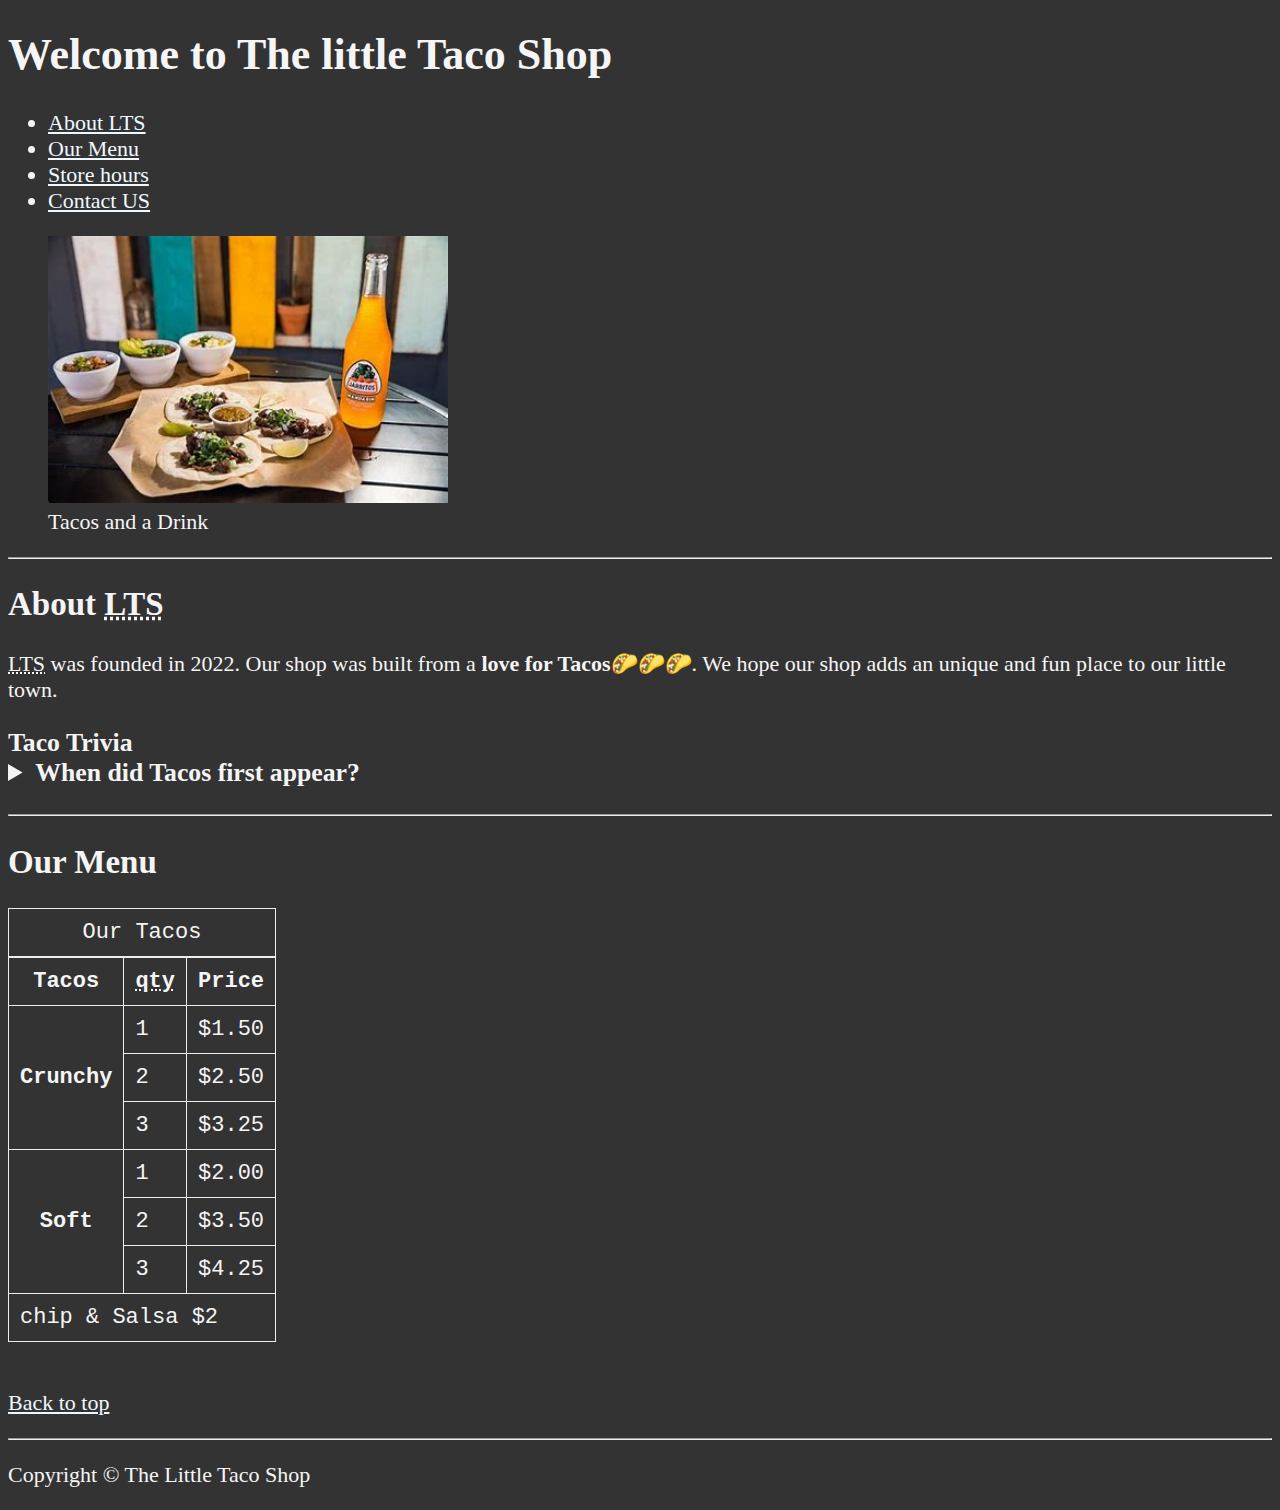
==== index.html @ 98ec06be "Initial Commit" ====
<!DOCTYPE html>
<html lang="en">
    <head>
        <meta charset="UTF-8">
        <meta name="Vivekbir">
        <meta name="description" content="The official website for The little Taco Shop">
        <title>The Little Taco Shop</title>
        <link rel="icon" href="" type="image/x-icon">
        <link rel="stylesheet" href="main.css">
    </head>

    <body>
        <header>
            <h1>Welcome to The little Taco Shop</h1>
            <nav>
                <ul>
                    <li>
                        <a href="#about">About <abbr title="The little Taco Shop">LTS</abbr></a>
                    </li>
                    <li>
                        <a href="#menu">Our Menu <abbr title="The little Taco Shop"></abbr></a>
                    </li>
                    <li>
                        <a href="/project/hours.html">Store hours <abbr title="The little Taco Shop"></abbr></a>
                    </li>
                    <li>
                        <a href="/project/contact.html">Contact US <abbr title="The little Taco Shop"></abbr></a>
                    </li>
                </ul>
            </nav>

            <figure>
                <img src="tacos.png" alt="Tacos and a drink" title="we love Tacos!" width="400" height="267">
                <figcaption>Tacos and a Drink</figcaption>
            </figure>
        </header>
        <hr>
        <main>
            <!--our content will go here-->
            <article id="about">
                <h2>About <abbr title="The Little Taco Shop">LTS</abbr></h2>

                <p>
                    <abbr title="The Little Taco Shop">LTS</abbr> was founded in <time datetime="2022">2022</time>. Our shop was built from a <strong>love for Tacos</strong>🌮🌮🌮. We hope our shop adds an unique and fun place to our little town.   
                </p> 
                <aside>
                    <h3>
                        Taco Trivia
                        <details>
                            <summary>
                                When did Tacos first appear?
                            </summary>
                            <p>The origin of tacos begins with corn. Sometime around 3,000 BC, Mexicans excavated the “Valle de Tehuac” in eastern Central Mexico and hybridized grasses to create the corn plant. Indigenous cultures viewed corn as the foundation of humanity or the seed of life. They revered corn because it quite literally kept them alive and dramatically improved their quality of life. </p>
                        </details>
                    </h3>
                </aside>
            </article>
            <hr>
            <article id="menu">
                <h2>Our Menu</h2>
                <table>
                    <caption>Our Tacos</caption>
                    <thead>
                        <tr>
                            <th>
                                Tacos
                            </th>
                            <th scope="col"><abbr title="Quantity">qty</abbr></th>

                            <th scope="col">Price</th>
                        </tr>

                    </thead>
                    <tbody>
                        <tr>
                            <th scope="row" rowspan="3">Crunchy</th>
                        
                            <td>1</td>
                            <td>$1.50</td>
                        </tr>
                        <tr>
                            <td>2</td>
                            <td>$2.50</td>
                        </tr>
                        <tr>
                            <td>3</td>
                            <td>$3.25</td>
                        </tr>
                        <tr>
                            <th scope="row" rowspan="3">Soft</th>
                        
                            <td>1</td>
                            <td>$2.00</td>
                        </tr>
                        <tr>
                            <td>2</td>
                            <td>$3.50</td>
                        </tr>
                        <tr>
                            <td>3</td>
                            <td>$4.25</td>
                        </tr>
                    </tbody>
                    <tfoot>
                        <tr>
                            <td colspan="3">    <!--table data-->
                                chip &amp; Salsa $2
                            </td>
                        </tr>
                    </tfoot>
                </table>
                <br>
                <p>
                    <a href="#">Back to top</a>
                </p>
            </article>
        </main>
        <hr>
        <footer>
            <p>
                Copyright &copy; The Little Taco Shop
            </p>
        </footer>
    </body>
</html>
---- main.css ----
html{
    font-size: 22px
}
body{
    background-color: #333;
    color: whitesmoke;
}
a{
    color: aliceblue;
}
a:visited{
    color: #fbf8f8;
}
a:hover, a:active {
    color: #c1ee0c;
}

table,tr,th,td,caption{
    border:1px solid #eee;
    font-family:"Courier new",courier,monospace;
    border-collapse: collapse;
    padding: 0.5rem;
}
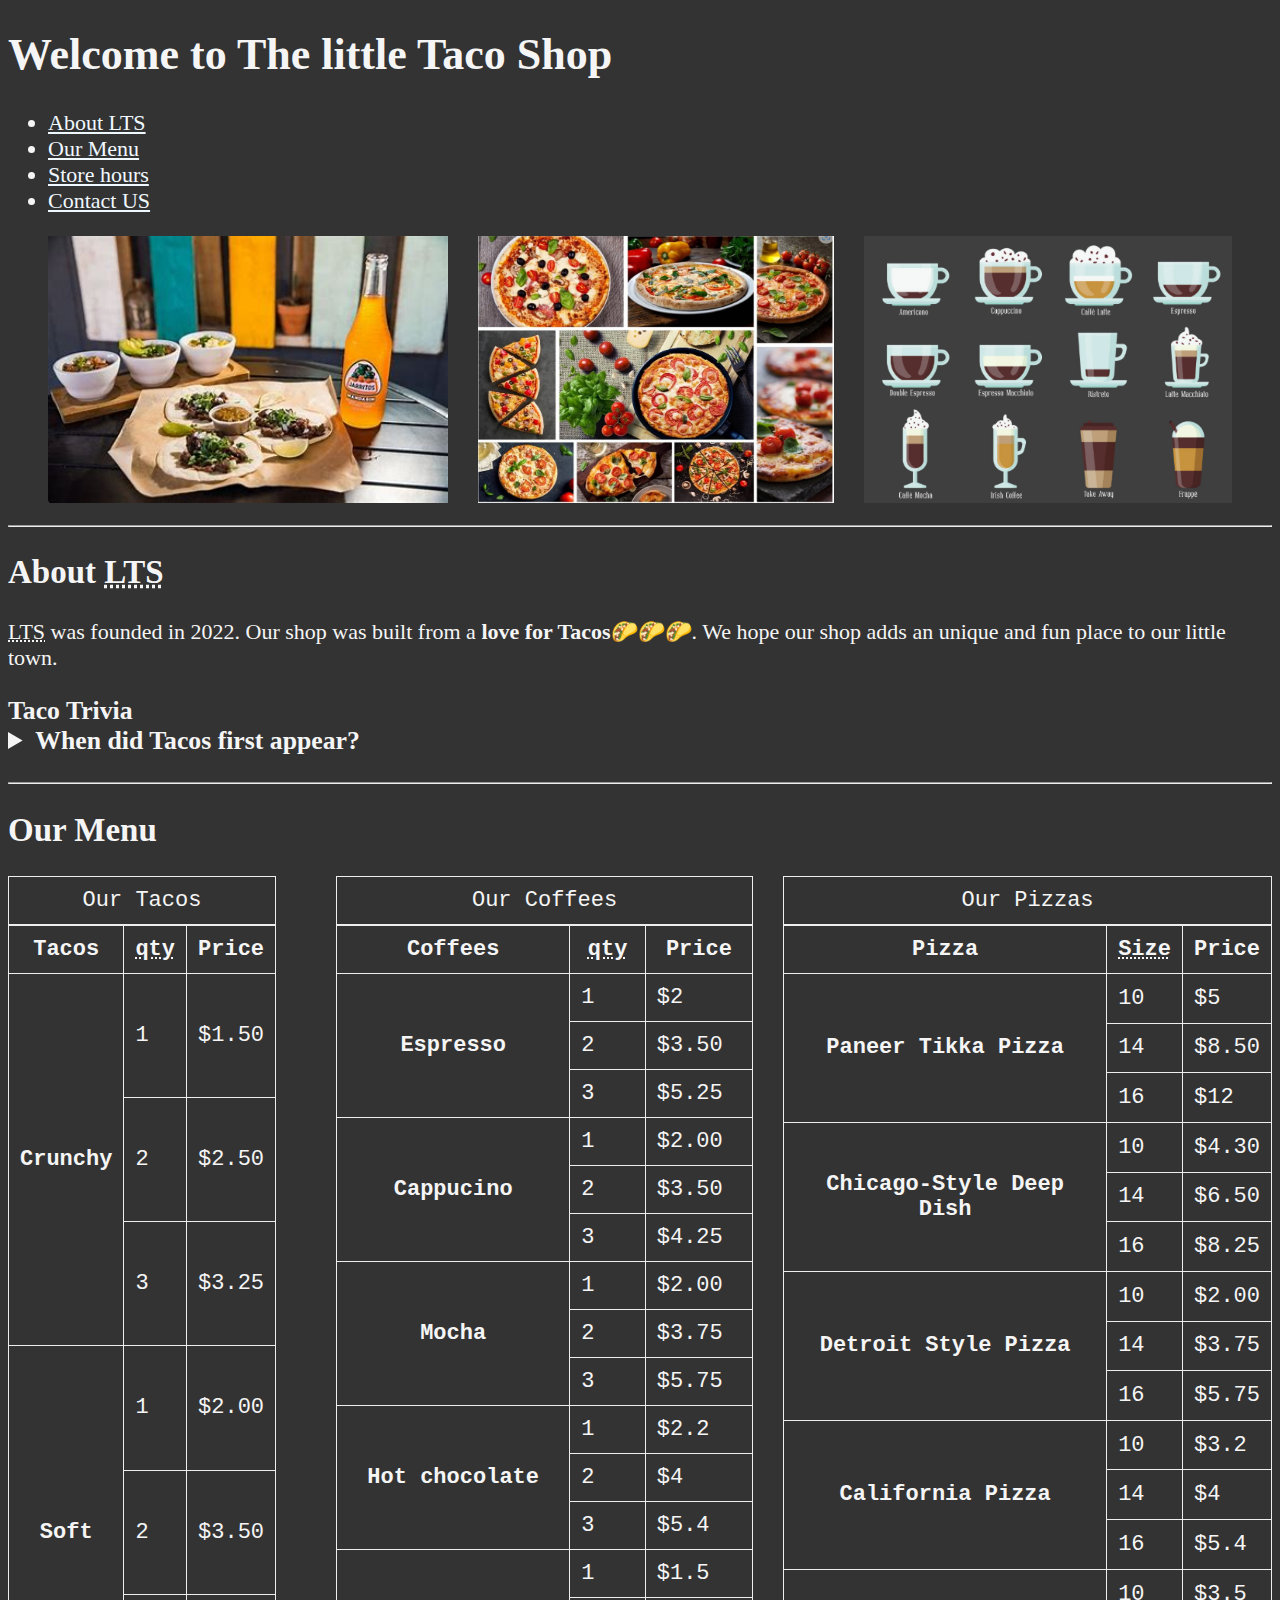
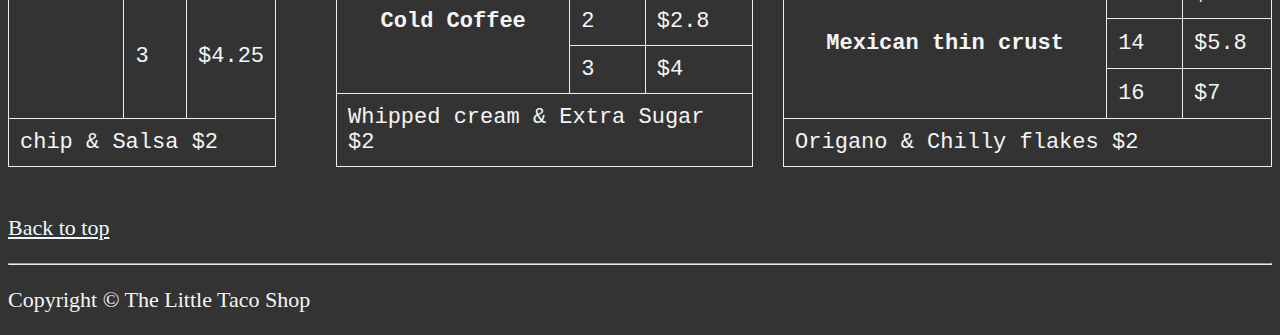
==== commit ade04ff7: "https://github.com/VivekbirN/project1" ====
--- a/index.html
+++ b/index.html
@@ -7,6 +7,23 @@
         <title>The Little Taco Shop</title>
         <link rel="icon" href="" type="image/x-icon">
         <link rel="stylesheet" href="main.css">
+        <style>
+            .tablecontainer{
+                display:flex;
+                gap: 30px;
+                justify-content: center;
+            }
+            .menupictures{
+                display: flex;
+                gap: 30px;
+                justify-content: center;
+            }
+            .figcaption{
+                display: block;
+                text-align: center;
+
+            }
+        </style>
     </head>
 
     <body>
@@ -30,8 +47,13 @@
             </nav>
 
             <figure>
-                <img src="tacos.png" alt="Tacos and a drink" title="we love Tacos!" width="400" height="267">
-                <figcaption>Tacos and a Drink</figcaption>
+                <div class="menupictures">
+                    <img src="tacos.png" alt="Tacos and a drink" title="we love Tacos!" width="400" height="267">
+                    
+                    <img src="pizza.png" alt="The variety of pizzas available" width="400" height="267">
+                    <img src="coffee.png" width="400" height="267">
+                    
+                </div>
             </figure>
         </header>
         <hr>
@@ -58,6 +80,7 @@
             <hr>
             <article id="menu">
                 <h2>Our Menu</h2>
+                <div class="tablecontainer">
                 <table>
                     <caption>Our Tacos</caption>
                     <thead>
@@ -109,6 +132,202 @@
                         </tr>
                     </tfoot>
                 </table>
+                <br>
+                <br>
+                <table>
+                    <caption>Our Coffees</caption>
+                    <thead>
+                        <tr>
+                            <th>
+                                Coffees
+                            </th>
+                            <th scope="col"><abbr title="Quantity">qty</abbr></th>
+
+                            <th scope="col">Price</th>
+                        </tr>
+
+                    </thead>
+                    <tbody>
+                        <tr>
+                            <th scope="row" rowspan="3">Espresso</th>
+                        
+                            <td>1</td>
+                            <td>$2</td>
+                        </tr>
+                        <tr>
+                            <td>2</td>
+                            <td>$3.50</td>
+                        </tr>
+                        <tr>
+                            <td>3</td>
+                            <td>$5.25</td>
+                        </tr>
+                        <tr>
+                            <th scope="row" rowspan="3">Cappucino</th>
+                        
+                            <td>1</td>
+                            <td>$2.00</td>
+                        </tr>
+                        <tr>
+                            <td>2</td>
+                            <td>$3.50</td>
+                        </tr>
+                        <tr>
+                            <td>3</td>
+                            <td>$4.25</td>
+                        </tr>
+
+                        <tr>
+                            <th scope="row" rowspan="3">Mocha</th>
+
+                            <td>1</td>
+                            <td>$2.00</td>
+                        </tr>
+                        <tr>
+                            <td>2</td>
+                            <td>$3.75</td>
+                        </tr>
+
+                        <tr>
+                            <td>3</td>
+                            <td>$5.75</td>
+                        </tr>
+
+                        <tr>
+                            <th scope="row" rowspan="3">Hot chocolate</th>
+
+                            <td>1</td>
+                            <td>$2.2</td>
+                        </tr>
+                        <tr>
+                            <td>2</td>
+                            <td>$4</td>
+                        </tr>
+                        <tr>
+                            <td>3</td>
+                            <td>$5.4</td>
+                        <tr>
+                            <th scope="row" rowspan="3">Cold Coffee</th>
+
+                            <td>1</td>
+                            <td>$1.5</td>
+                        </tr>
+                        <tr>
+                            <td>2</td>
+                            <td>$2.8</td>
+                        </tr>
+                        <tr>
+                            <td>3</td>
+                            <td>$4</td>
+                        </tr>
+
+                    </tbody>
+                    <tfoot>
+                        <tr>
+                            <td colspan="3">    <!--table data-->
+                                Whipped cream &amp; Extra Sugar $2
+                            </td>
+                        </tr>
+                    </tfoot>
+                </table>
+
+                <table>
+                    <caption>Our Pizzas</caption>
+                    <thead>
+                        <tr>
+                            <th>
+                                Pizza
+                            </th>
+                            <th scope="col"><abbr title="Inches">Size</abbr></th>
+
+                            <th scope="col">Price</th>
+                        </tr>
+
+                    </thead>
+                    <tbody>
+                        <tr>
+                            <th scope="row" rowspan="3">Paneer Tikka Pizza</th>
+                        
+                            <td>10</td>
+                            <td>$5</td>
+                        </tr>
+                        <tr>
+                            <td>14</td>
+                            <td>$8.50</td>
+                        </tr>
+                        <tr>
+                            <td>16</td>
+                            <td>$12</td>
+                        </tr>
+                        <tr>
+                            <th scope="row" rowspan="3">Chicago-Style Deep Dish</th>
+                        
+                            <td>10</td>
+                            <td>$4.30</td>
+                        </tr>
+                        <tr>
+                            <td>14</td>
+                            <td>$6.50</td>
+                        </tr>
+                        <tr>
+                            <td>16</td>
+                            <td>$8.25</td>
+                        </tr>
+
+                        <tr>
+                            <th scope="row" rowspan="3">Detroit Style Pizza</th>
+
+                            <td>10</td>
+                            <td>$2.00</td>
+                        </tr>
+                        <tr>
+                            <td>14</td>
+                            <td>$3.75</td>
+                        </tr>
+
+                        <tr>
+                            <td>16</td>
+                            <td>$5.75</td>
+                        </tr>
+
+                        <tr>
+                            <th scope="row" rowspan="3">California Pizza</th>
+
+                            <td>10</td>
+                            <td>$3.2</td>
+                        </tr>
+                        <tr>
+                            <td>14</td>
+                            <td>$4</td>
+                        </tr>
+                        <tr>
+                            <td>16</td>
+                            <td>$5.4</td>
+                        <tr>
+                            <th scope="row" rowspan="3">Mexican thin crust</th>
+
+                            <td>10</td>
+                            <td>$3.5</td>
+                        </tr>
+                        <tr>
+                            <td>14</td>
+                            <td>$5.8</td>
+                        </tr>
+                        <tr>
+                            <td>16</td>
+                            <td>$7</td>
+                        </tr>
+
+                    </tbody>
+                    <tfoot>
+                        <tr>
+                            <td colspan="3">    <!--table data-->
+                                Origano &amp; Chilly flakes $2
+                            </td>
+                        </tr>
+                    </tfoot>
+                </table>
+            </div>
                 <br>
                 <p>
                     <a href="#">Back to top</a>
--- a/main.css
+++ b/main.css
@@ -20,4 +20,5 @@
     font-family:"Courier new",courier,monospace;
     border-collapse: collapse;
     padding: 0.5rem;
-}+}
+
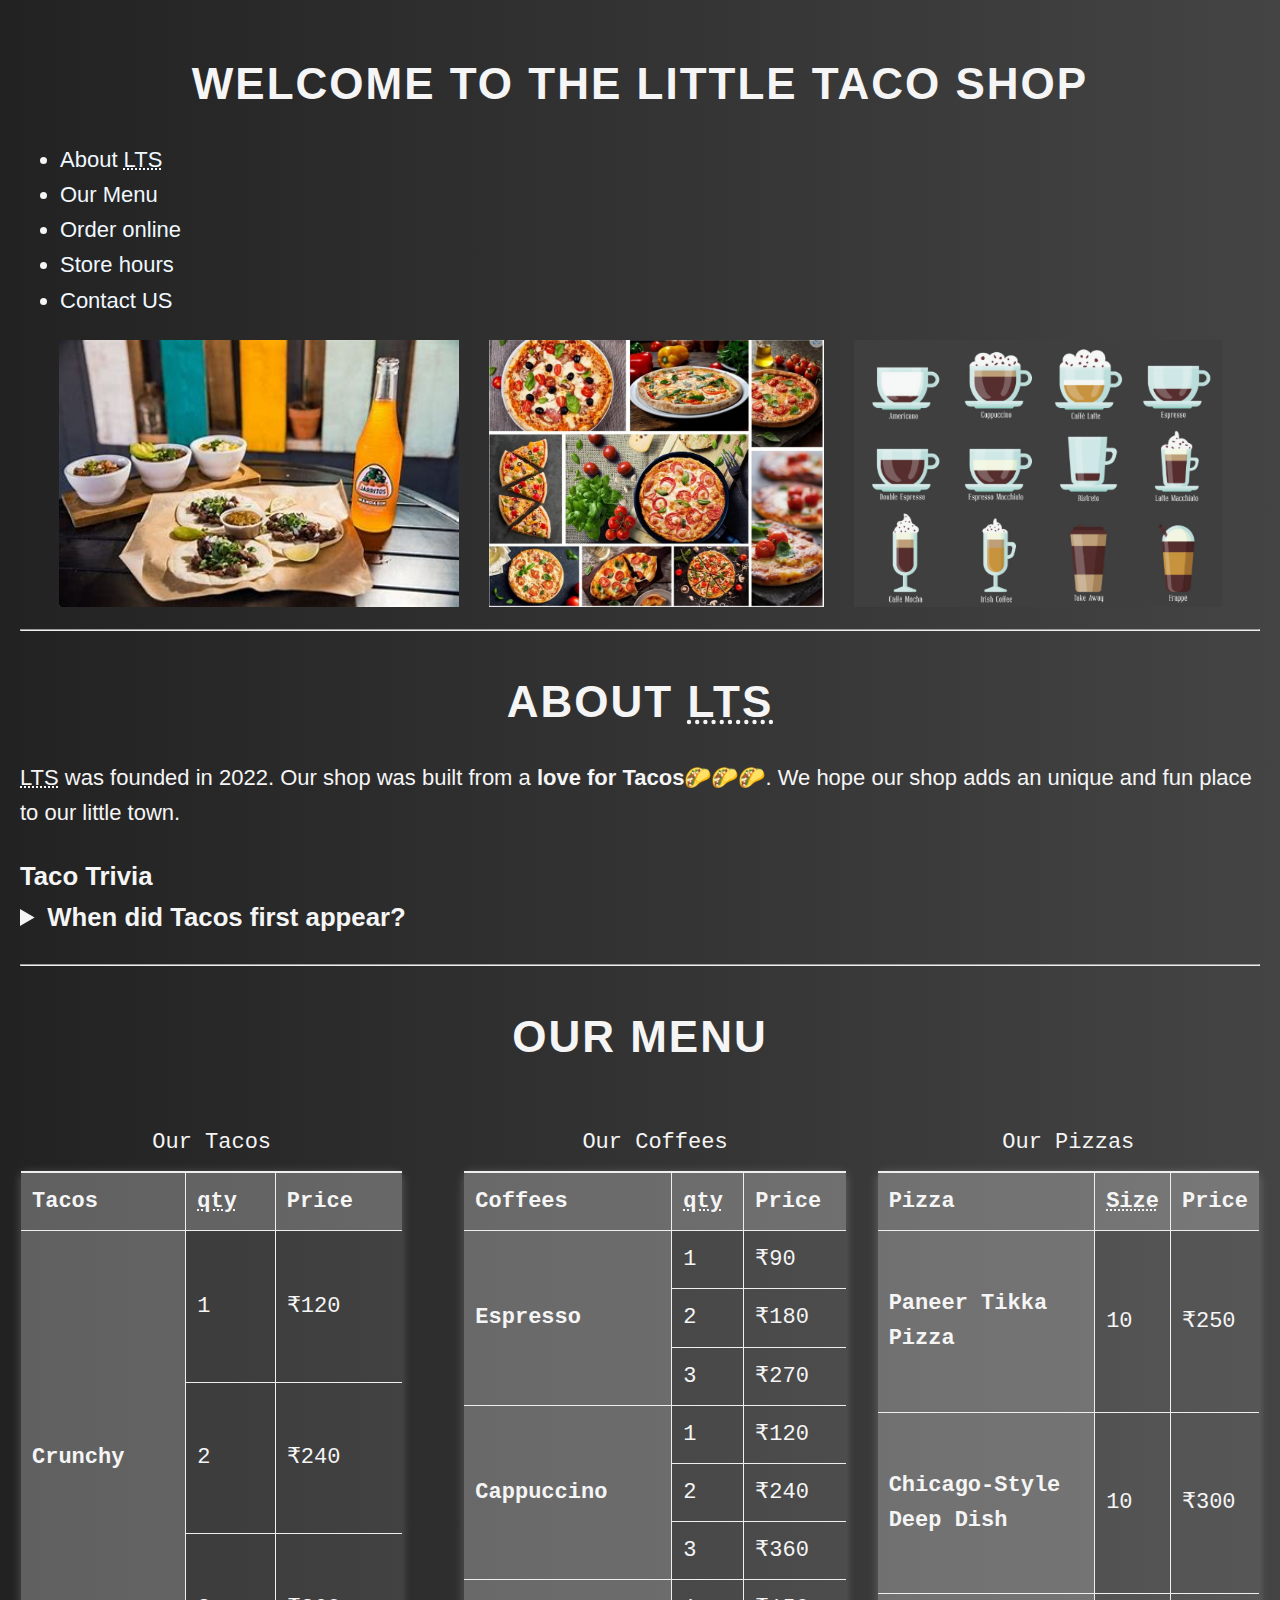
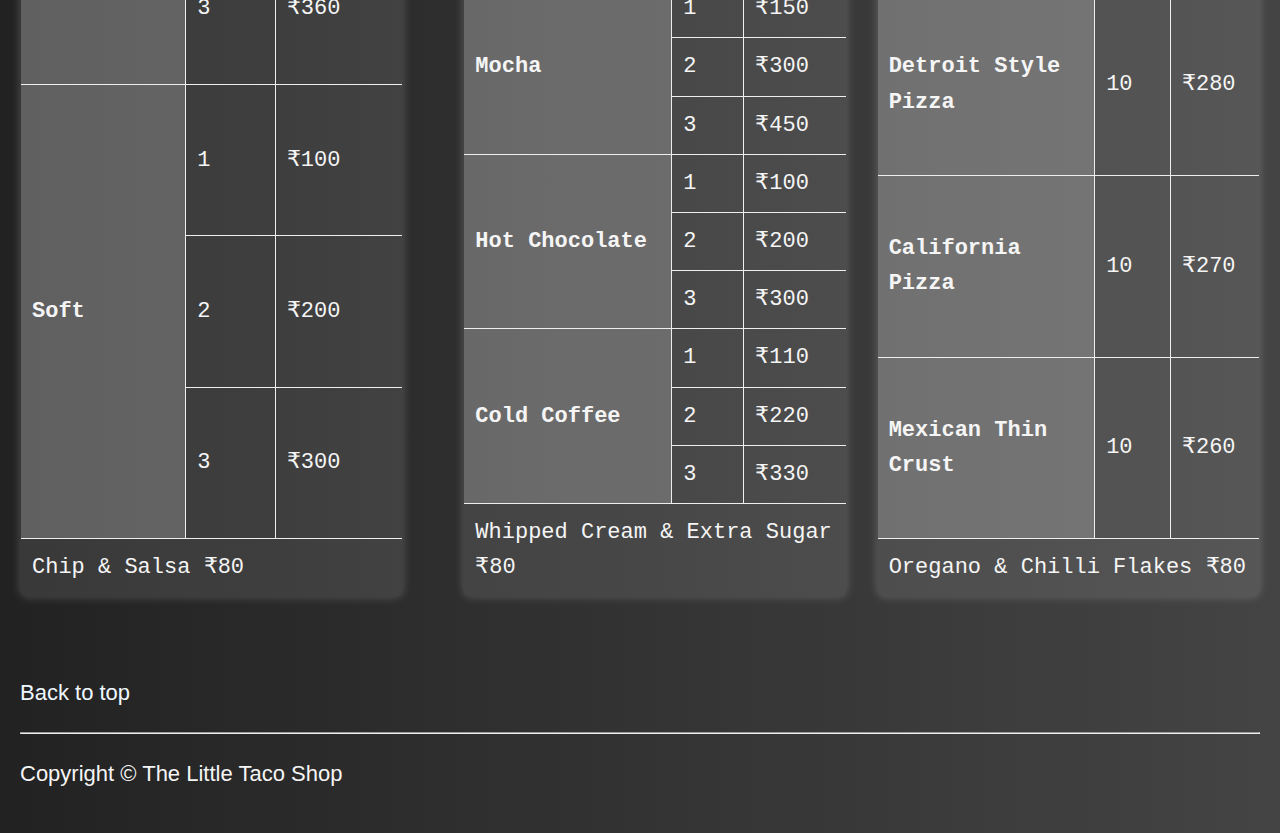
==== commit 422b95fd: "https://github.com/VivekbirN/project1" ====
--- a/index.html
+++ b/index.html
@@ -38,6 +38,9 @@
                         <a href="#menu">Our Menu <abbr title="The little Taco Shop"></abbr></a>
                     </li>
                     <li>
+                        <a href="/project/order.html">Order online</a>
+                    </li>
+                    <li>
                         <a href="/project/hours.html">Store hours <abbr title="The little Taco Shop"></abbr></a>
                     </li>
                     <li>
@@ -81,258 +84,181 @@
             <article id="menu">
                 <h2>Our Menu</h2>
                 <div class="tablecontainer">
-                <table>
-                    <caption>Our Tacos</caption>
-                    <thead>
-                        <tr>
-                            <th>
-                                Tacos
-                            </th>
-                            <th scope="col"><abbr title="Quantity">qty</abbr></th>
-
-                            <th scope="col">Price</th>
-                        </tr>
-
-                    </thead>
-                    <tbody>
-                        <tr>
-                            <th scope="row" rowspan="3">Crunchy</th>
-                        
-                            <td>1</td>
-                            <td>$1.50</td>
-                        </tr>
-                        <tr>
-                            <td>2</td>
-                            <td>$2.50</td>
-                        </tr>
-                        <tr>
-                            <td>3</td>
-                            <td>$3.25</td>
-                        </tr>
-                        <tr>
-                            <th scope="row" rowspan="3">Soft</th>
-                        
-                            <td>1</td>
-                            <td>$2.00</td>
-                        </tr>
-                        <tr>
-                            <td>2</td>
-                            <td>$3.50</td>
-                        </tr>
-                        <tr>
-                            <td>3</td>
-                            <td>$4.25</td>
-                        </tr>
-                    </tbody>
-                    <tfoot>
-                        <tr>
-                            <td colspan="3">    <!--table data-->
-                                chip &amp; Salsa $2
-                            </td>
-                        </tr>
-                    </tfoot>
-                </table>
-                <br>
-                <br>
-                <table>
-                    <caption>Our Coffees</caption>
-                    <thead>
-                        <tr>
-                            <th>
-                                Coffees
-                            </th>
-                            <th scope="col"><abbr title="Quantity">qty</abbr></th>
-
-                            <th scope="col">Price</th>
-                        </tr>
-
-                    </thead>
-                    <tbody>
-                        <tr>
-                            <th scope="row" rowspan="3">Espresso</th>
-                        
-                            <td>1</td>
-                            <td>$2</td>
-                        </tr>
-                        <tr>
-                            <td>2</td>
-                            <td>$3.50</td>
-                        </tr>
-                        <tr>
-                            <td>3</td>
-                            <td>$5.25</td>
-                        </tr>
-                        <tr>
-                            <th scope="row" rowspan="3">Cappucino</th>
-                        
-                            <td>1</td>
-                            <td>$2.00</td>
-                        </tr>
-                        <tr>
-                            <td>2</td>
-                            <td>$3.50</td>
-                        </tr>
-                        <tr>
-                            <td>3</td>
-                            <td>$4.25</td>
-                        </tr>
-
-                        <tr>
-                            <th scope="row" rowspan="3">Mocha</th>
-
-                            <td>1</td>
-                            <td>$2.00</td>
-                        </tr>
-                        <tr>
-                            <td>2</td>
-                            <td>$3.75</td>
-                        </tr>
-
-                        <tr>
-                            <td>3</td>
-                            <td>$5.75</td>
-                        </tr>
-
-                        <tr>
-                            <th scope="row" rowspan="3">Hot chocolate</th>
-
-                            <td>1</td>
-                            <td>$2.2</td>
-                        </tr>
-                        <tr>
-                            <td>2</td>
-                            <td>$4</td>
-                        </tr>
-                        <tr>
-                            <td>3</td>
-                            <td>$5.4</td>
-                        <tr>
-                            <th scope="row" rowspan="3">Cold Coffee</th>
-
-                            <td>1</td>
-                            <td>$1.5</td>
-                        </tr>
-                        <tr>
-                            <td>2</td>
-                            <td>$2.8</td>
-                        </tr>
-                        <tr>
-                            <td>3</td>
-                            <td>$4</td>
-                        </tr>
-
-                    </tbody>
-                    <tfoot>
-                        <tr>
-                            <td colspan="3">    <!--table data-->
-                                Whipped cream &amp; Extra Sugar $2
-                            </td>
-                        </tr>
-                    </tfoot>
-                </table>
-
-                <table>
-                    <caption>Our Pizzas</caption>
-                    <thead>
-                        <tr>
-                            <th>
-                                Pizza
-                            </th>
-                            <th scope="col"><abbr title="Inches">Size</abbr></th>
-
-                            <th scope="col">Price</th>
-                        </tr>
-
-                    </thead>
-                    <tbody>
-                        <tr>
-                            <th scope="row" rowspan="3">Paneer Tikka Pizza</th>
-                        
-                            <td>10</td>
-                            <td>$5</td>
-                        </tr>
-                        <tr>
-                            <td>14</td>
-                            <td>$8.50</td>
-                        </tr>
-                        <tr>
-                            <td>16</td>
-                            <td>$12</td>
-                        </tr>
-                        <tr>
-                            <th scope="row" rowspan="3">Chicago-Style Deep Dish</th>
-                        
-                            <td>10</td>
-                            <td>$4.30</td>
-                        </tr>
-                        <tr>
-                            <td>14</td>
-                            <td>$6.50</td>
-                        </tr>
-                        <tr>
-                            <td>16</td>
-                            <td>$8.25</td>
-                        </tr>
-
-                        <tr>
-                            <th scope="row" rowspan="3">Detroit Style Pizza</th>
-
-                            <td>10</td>
-                            <td>$2.00</td>
-                        </tr>
-                        <tr>
-                            <td>14</td>
-                            <td>$3.75</td>
-                        </tr>
-
-                        <tr>
-                            <td>16</td>
-                            <td>$5.75</td>
-                        </tr>
-
-                        <tr>
-                            <th scope="row" rowspan="3">California Pizza</th>
-
-                            <td>10</td>
-                            <td>$3.2</td>
-                        </tr>
-                        <tr>
-                            <td>14</td>
-                            <td>$4</td>
-                        </tr>
-                        <tr>
-                            <td>16</td>
-                            <td>$5.4</td>
-                        <tr>
-                            <th scope="row" rowspan="3">Mexican thin crust</th>
-
-                            <td>10</td>
-                            <td>$3.5</td>
-                        </tr>
-                        <tr>
-                            <td>14</td>
-                            <td>$5.8</td>
-                        </tr>
-                        <tr>
-                            <td>16</td>
-                            <td>$7</td>
-                        </tr>
-
-                    </tbody>
-                    <tfoot>
-                        <tr>
-                            <td colspan="3">    <!--table data-->
-                                Origano &amp; Chilly flakes $2
-                            </td>
-                        </tr>
-                    </tfoot>
-                </table>
-            </div>
+                    <table>
+                        <caption>Our Tacos</caption>
+                        <thead>
+                            <tr>
+                                <th>Tacos</th>
+                                <th scope="col"><abbr title="Quantity">qty</abbr></th>
+                                <th scope="col">Price</th>
+                            </tr>
+                        </thead>
+                        <tbody>
+                            <tr>
+                                <th scope="row" rowspan="3">Crunchy</th>
+                                <td>1</td>
+                                <td>₹120</td>
+                            </tr>
+                            <tr>
+                                <td>2</td>
+                                <td>₹240</td>
+                            </tr>
+                            <tr>
+                                <td>3</td>
+                                <td>₹360</td>
+                            </tr>
+                            <tr>
+                                <th scope="row" rowspan="3">Soft</th>
+                                <td>1</td>
+                                <td>₹100</td>
+                            </tr>
+                            <tr>
+                                <td>2</td>
+                                <td>₹200</td>
+                            </tr>
+                            <tr>
+                                <td>3</td>
+                                <td>₹300</td>
+                            </tr>
+                        </tbody>
+                        <tfoot>
+                            <tr>
+                                <td colspan="3">Chip &amp; Salsa ₹80</td>
+                            </tr>
+                        </tfoot>
+                    </table>
+                    <br><br>
+                    <table>
+                        <caption>Our Coffees</caption>
+                        <thead>
+                            <tr>
+                                <th>Coffees</th>
+                                <th scope="col"><abbr title="Quantity">qty</abbr></th>
+                                <th scope="col">Price</th>
+                            </tr>
+                        </thead>
+                        <tbody>
+                            <tr>
+                                <th scope="row" rowspan="3">Espresso</th>
+                                <td>1</td>
+                                <td>₹90</td>
+                            </tr>
+                            <tr>
+                                <td>2</td>
+                                <td>₹180</td>
+                            </tr>
+                            <tr>
+                                <td>3</td>
+                                <td>₹270</td>
+                            </tr>
+                            <tr>
+                                <th scope="row" rowspan="3">Cappuccino</th>
+                                <td>1</td>
+                                <td>₹120</td>
+                            </tr>
+                            <tr>
+                                <td>2</td>
+                                <td>₹240</td>
+                            </tr>
+                            <tr>
+                                <td>3</td>
+                                <td>₹360</td>
+                            </tr>
+                            <tr>
+                                <th scope="row" rowspan="3">Mocha</th>
+                                <td>1</td>
+                                <td>₹150</td>
+                            </tr>
+                            <tr>
+                                <td>2</td>
+                                <td>₹300</td>
+                            </tr>
+                            <tr>
+                                <td>3</td>
+                                <td>₹450</td>
+                            </tr>
+                            <tr>
+                                <th scope="row" rowspan="3">Hot Chocolate</th>
+                                <td>1</td>
+                                <td>₹100</td>
+                            </tr>
+                            <tr>
+                                <td>2</td>
+                                <td>₹200</td>
+                            </tr>
+                            <tr>
+                                <td>3</td>
+                                <td>₹300</td>
+                            </tr>
+                            <tr>
+                                <th scope="row" rowspan="3">Cold Coffee</th>
+                                <td>1</td>
+                                <td>₹110</td>
+                            </tr>
+                            <tr>
+                                <td>2</td>
+                                <td>₹220</td>
+                            </tr>
+                            <tr>
+                                <td>3</td>
+                                <td>₹330</td>
+                            </tr>
+                        </tbody>
+                        <tfoot>
+                            <tr>
+                                <td colspan="3">Whipped Cream &amp; Extra Sugar ₹80</td>
+                            </tr>
+                        </tfoot>
+                    </table>
+                    <table>
+                        <caption>Our Pizzas</caption>
+                        <thead>
+                            <tr>
+                                <th>Pizza</th>
+                                <th scope="col"><abbr title="Inches">Size</abbr></th>
+                                <th scope="col">Price</th>
+                            </tr>
+                        </thead>
+                        <tbody>
+                            <tr>
+                                <th scope="row">Paneer Tikka Pizza</th>
+                                <td>10</td>
+                                <td>₹250</td>
+                            </tr>
+                            <tr>
+                                <th scope="row">Chicago-Style Deep Dish</th>
+                                <td>10</td>
+                                <td>₹300</td>
+                            </tr>
+                            <tr>
+                                <th scope="row">Detroit Style Pizza</th>
+                                <td>10</td>
+                                <td>₹280</td>
+                            </tr>
+                            <tr>
+                                <th scope="row">California Pizza</th>
+                                <td>10</td>
+                                <td>₹270</td>
+                            </tr>
+                            <tr>
+                                <th scope="row">Mexican Thin Crust</th>
+                                <td>10</td>
+                                <td>₹260</td>
+                            </tr>
+                        </tbody>
+                        <tfoot>
+                            <tr>
+                                <td colspan="3">Oregano &amp; Chilli Flakes ₹80</td>
+                            </tr>
+                        </tfoot>
+                    </table>
+                </div>
                 <br>
                 <p>
                     <a href="#">Back to top</a>
                 </p>
             </article>
+            
         </main>
         <hr>
         <footer>
--- a/main.css
+++ b/main.css
@@ -1,19 +1,87 @@
-html{
-    font-size: 22px
+html {
+    font-size: 22px;
+    scroll-behavior: smooth;
 }
-body{
-    background-color: #333;
+
+body {
+    background: linear-gradient(to right, #222, #444);  /* Smooth Dark Gradient */
     color: whitesmoke;
+    font-family: 'Poppins', sans-serif;
+    margin: 0;
+    padding: 20px;
+    line-height: 1.6;
 }
-a{
+
+/* Links */
+a {
     color: aliceblue;
+    text-decoration: none;
+    transition: color 0.3s ease-in-out, transform 0.2s;
 }
-a:visited{
-    color: #fbf8f8;
+
+a:visited {
+    color: #eaeaea;
 }
+
 a:hover, a:active {
-    color: #c1ee0c;
+    color: #eea60c;
+    transform: scale(1.1);  /* Slight zoom effect */
 }
+
+/* Table Styling */
+table {
+    width: 100%;
+    max-width: 800px;
+    margin: 20px auto;
+    border-collapse: collapse;
+    background: rgba(255, 255, 255, 0.1);  /* Light transparent background */
+    border-radius: 8px;
+    overflow: hidden;
+    box-shadow: 0 0 10px rgba(255, 255, 255, 0.2);
+}
+
+th, td {
+    border: 1px solid #eee;
+    padding: 12px;
+    text-align: left;
+    font-family: "Courier New", Courier, monospace;
+    transition: background 0.3s;
+}
+
+th {
+    background: rgba(255, 255, 255, 0.2);
+    font-weight: bold;
+}
+
+td:hover {
+    background: rgba(255, 255, 255, 0.15);  /* Highlight row on hover */
+}
+
+/* Add a nice title effect */
+h1, h2 {
+    text-align: center;
+    font-size: 2rem;
+    text-transform: uppercase;
+    letter-spacing: 2px;
+    margin-bottom: 20px;
+}
+
+/* Button Enhancements */
+button {
+    background: #c1ee0c;
+    border: none;
+    padding: 10px 20px;
+    font-size: 18px;
+    cursor: pointer;
+    border-radius: 5px;
+    transition: background 0.3s, transform 0.2s;
+}
+
+button:hover {
+    background: #d87709;
+    transform: scale(1.05);
+}
+
 
 table,tr,th,td,caption{
     border:1px solid #eee;
@@ -22,3 +90,5 @@
     padding: 0.5rem;
 }
 
+
+
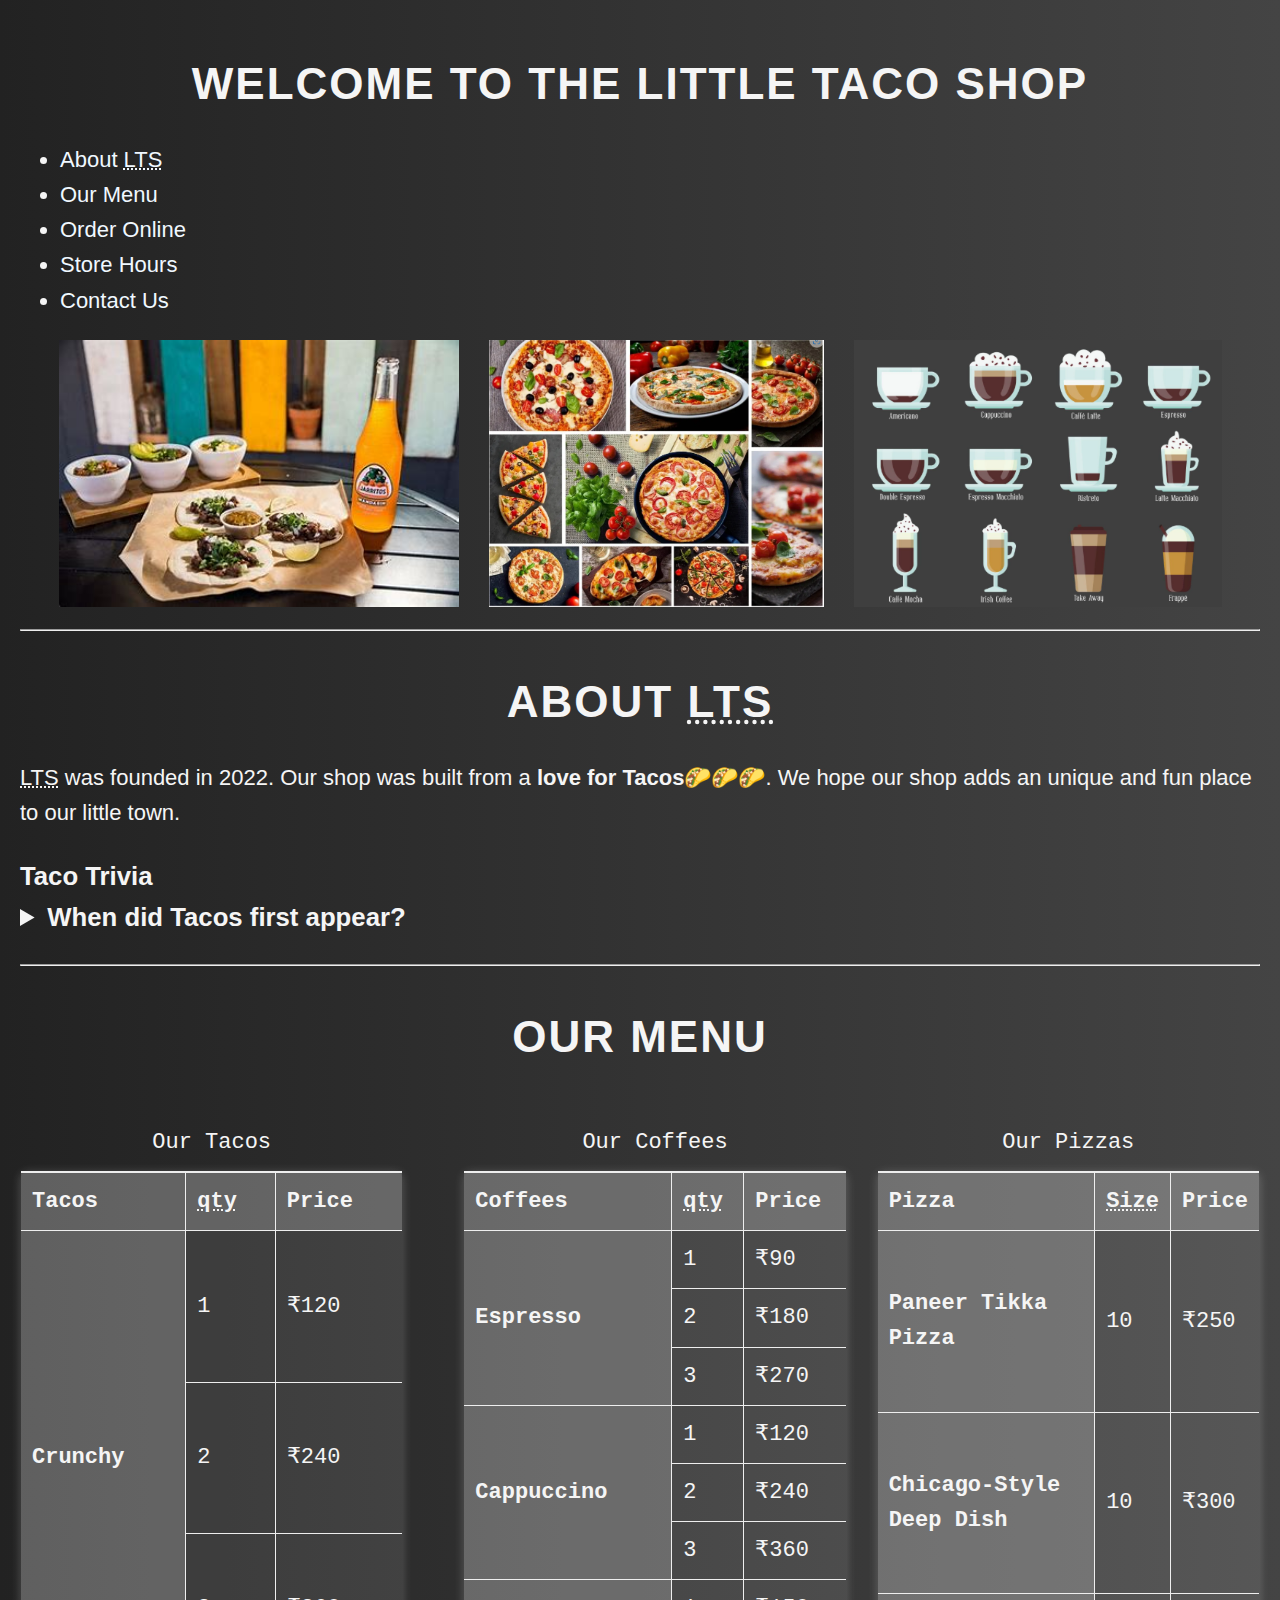
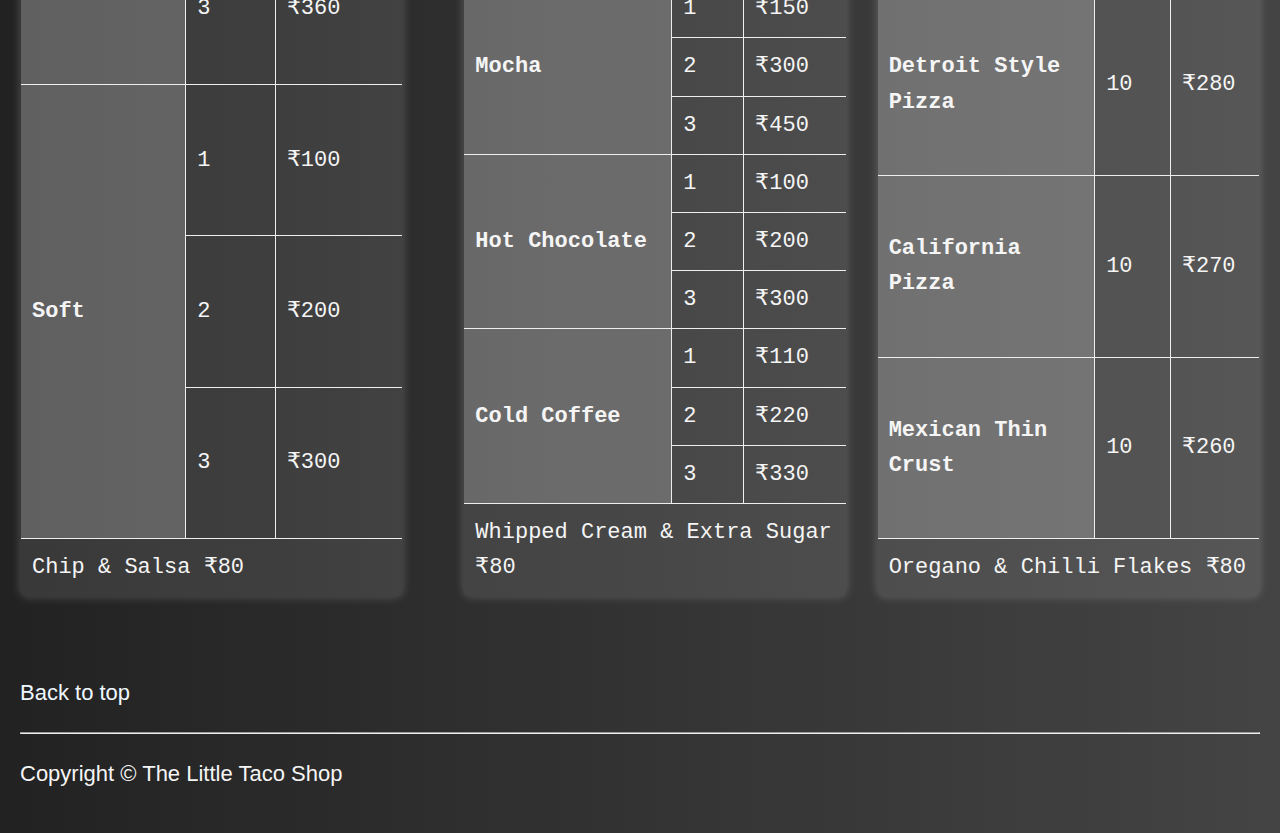
==== commit 959ad229: "https://github.com/VivekbirN/project1" ====
--- a/index.html
+++ b/index.html
@@ -31,23 +31,14 @@
             <h1>Welcome to The little Taco Shop</h1>
             <nav>
                 <ul>
-                    <li>
-                        <a href="#about">About <abbr title="The little Taco Shop">LTS</abbr></a>
-                    </li>
-                    <li>
-                        <a href="#menu">Our Menu <abbr title="The little Taco Shop"></abbr></a>
-                    </li>
-                    <li>
-                        <a href="/project/order.html">Order online</a>
-                    </li>
-                    <li>
-                        <a href="/project/hours.html">Store hours <abbr title="The little Taco Shop"></abbr></a>
-                    </li>
-                    <li>
-                        <a href="/project/contact.html">Contact US <abbr title="The little Taco Shop"></abbr></a>
-                    </li>
+                    <li><a href="#about">About <abbr title="The Little Taco Shop">LTS</abbr></a></li>
+                    <li><a href="#menu">Our Menu</a></li>
+                    <li><a href="order.html">Order Online</a></li>
+                    <li><a href="hours.html">Store Hours</a></li>
+                    <li><a href="contact.html">Contact Us</a></li>
                 </ul>
             </nav>
+            
 
             <figure>
                 <div class="menupictures">
